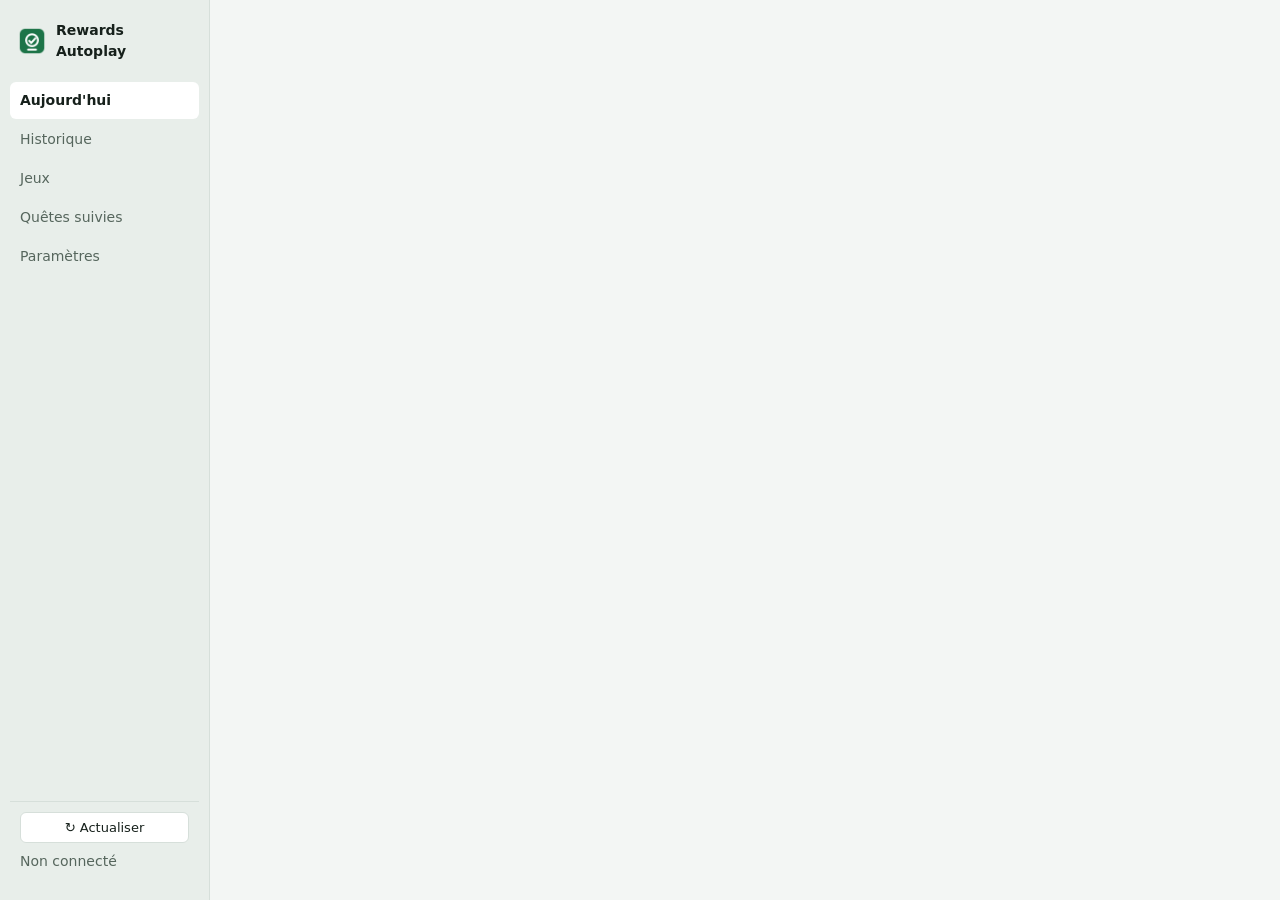
==== ui/index.html @ efcca686 "Notification de chaque nouvelle recherche Bing : un clic lance la tâche puis referme les fenêtres ; " ====
<!doctype html>
<html lang="fr">
<head>
  <meta charset="utf-8">
  <meta name="viewport" content="width=device-width, initial-scale=1">
  <title>Rewards Autoplay</title>
  <link rel="stylesheet" href="styles.css">
</head>
<body>
  <div class="app">
    <nav class="side" aria-label="Navigation">
      <div class="brand"><img src="icon.png" alt="" width="28" height="28"><span>Rewards Autoplay</span></div>
      <button class="nav-item" data-view="today" aria-current="page">Aujourd'hui</button>
      <button class="nav-item" data-view="history">Historique</button>
      <button class="nav-item" data-view="games">Jeux</button>
      <button class="nav-item" data-view="followed">Quêtes suivies <span class="count" id="followed-count" hidden></span></button>
      <button class="nav-item" data-view="settings">Paramètres</button>
      <div class="side-foot">
        <button class="btn side-refresh" id="side-refresh" type="button">↻ Actualiser</button>
        <div id="account-line" class="muted">Non connecté</div>
        <div id="version-line" class="muted small"></div>
      </div>
    </nav>

    <main>
      <div id="update-banner" class="banner info" hidden>
        <span id="update-banner-text"></span>
        <button class="btn primary" id="update-banner-install">Installer et redémarrer</button>
      </div>

      <!-- Non connecté -->
      <section id="view-login" class="view" hidden>
        <div class="login-card">
          <h1>Connectez votre compte Microsoft</h1>
          <p>La connexion se fait sur la page officielle de Microsoft Rewards, dans une fenêtre séparée. L'application ne voit jamais votre mot de passe : elle garde seulement la session ouverte pour lire vos points et vos activités.</p>
          <p class="muted">Utilisez le même compte que celui de l'app Xbox sur ce PC.</p>
          <button class="btn primary big" id="login-btn">Se connecter à Microsoft</button>
          <p id="login-hint" class="muted small" hidden>Terminez la connexion dans la fenêtre Microsoft. Elle se fermera toute seule une fois connecté.</p>
        </div>
      </section>

      <!-- Aujourd'hui -->
      <section id="view-today" class="view" hidden>
        <header class="head">
          <div>
            <p class="eyebrow" id="today-date"></p>
            <div class="points"><span id="points">—</span><span class="unit">points</span></div>
            <div class="level" id="level"></div>
            <button class="claim" id="claim" type="button" hidden></button>
          </div>
          <div class="head-actions">
            <span class="muted small" id="fetched-at"></span>
            <button class="btn" id="refresh-btn">Actualiser</button>
            <button class="btn primary" id="guided-btn" type="button" title="Ouvre vos tâches une par une dans la fenêtre Microsoft Rewards">Faire mes tâches ▸</button>
          </div>
        </header>
        <div id="guided-banner" class="banner info" hidden>
          <span id="guided-text"></span>
          <button class="btn" id="guided-stop" type="button">Arrêter</button>
        </div>
        <div id="fetch-error" class="banner danger" hidden></div>

        <div class="grid">
          <article class="panel wide goal-panel" id="goal-panel" hidden>
            <div id="goal"></div>
          </article>

          <article class="panel">
            <h2>Recherches Bing</h2>
            <div id="searches" class="stack"></div>
          </article>

          <article class="panel">
            <h2>Activités du jour</h2>
            <ul id="daily-set" class="list"></ul>
          </article>

          <article class="panel wide" id="bing-todo-panel">
            <div class="panel-head">
              <h2>Recherches à faire aujourd'hui</h2>
              <span class="muted small" id="bing-todo-info"></span>
            </div>
            <ul id="bing-todo" class="list"></ul>
          </article>

          <article class="panel wide" id="streaks-panel" hidden>
            <div class="panel-head">
              <h2>Séries</h2>
              <span class="muted small" id="streaks-info"></span>
            </div>
            <div class="streaks" id="streaks"></div>
          </article>

          <article class="panel wide" id="xbox-panel">
            <div class="panel-head">
              <h2>Quêtes Xbox</h2>
              <button class="btn" id="open-xbox">Ouvrir l'app Xbox</button>
            </div>
            <div id="xbox-live" class="xbox-live"></div>
            <div id="xbox-manual">
            <div class="xbox">
              <div class="xbox-today">
                <div id="xbox-today-state"></div>
                <form id="xbox-form" class="inline">
                  <label for="xbox-game" class="sr-only">Jeu joué</label>
                  <input id="xbox-game" list="known-games" placeholder="Jeu joué (facultatif)" autocomplete="off">
                  <datalist id="known-games"></datalist>
                  <button class="btn primary" type="submit">J'ai joué 15 min aujourd'hui</button>
                </form>
                <button class="btn ghost" id="xbox-undo" hidden>Annuler pour aujourd'hui</button>
              </div>
              <div class="xbox-goals">
                <div class="goal">
                  <span class="label">Bonus hebdo PC</span>
                  <b id="week-count">0 / 5 jours</b>
                  <div class="dots" id="week-dots"></div>
                </div>
                <div class="goal" id="month-goal">
                  <span class="label">Packs mensuels</span>
                  <b id="month-count">0 jeu différent</b>
                  <div class="dots" id="month-dots"></div>
                  <span class="muted small" id="month-games"></span>
                </div>
              </div>
            </div>
            <p class="muted small">Suivi manuel : sans connexion Xbox Live, l'avancement repose sur ce que vous cochez ici. Les points se réclament dans le Rewards Hub de l'app Xbox.</p>
            </div>
          </article>

          <article class="panel wide" id="punch-panel" hidden>
            <h2>Cartes à poinçonner</h2>
            <ul id="punch-cards" class="list"></ul>
          </article>

          <article class="panel wide" id="explore-panel" hidden>
            <div class="panel-head">
              <h2>Explorer sur Bing</h2>
              <span class="muted small" id="explore-count"></span>
            </div>
            <ul id="explore" class="list"></ul>
          </article>

          <article class="panel wide">
            <h2>Continuer à gagner</h2>
            <ul id="more" class="list"></ul>
            <p class="muted small" id="more-done"></p>
          </article>
        </div>
      </section>

      <!-- Historique -->
      <section id="view-history" class="view" hidden>
        <header class="head">
          <div>
            <p class="eyebrow">Historique</p>
            <h1 class="view-title">Vos points, jour après jour</h1>
          </div>
        </header>
        <div class="tiles" id="history-tiles"></div>
        <article class="panel">
          <div class="panel-head">
            <h2>Points gagnés par jour</h2>
            <span class="muted small" id="history-range"></span>
          </div>
          <div id="history-chart" class="chart"></div>
          <p class="muted small" id="history-note"></p>
        </article>
      </section>

      <!-- Jeux -->
      <section id="view-games" class="view" hidden>
        <h1>Récompenses par jeu</h1>
        <form id="game-search-form" class="search" role="search">
          <label for="game-search" class="sr-only">Rechercher un jeu</label>
          <input id="game-search" type="search" placeholder="Rechercher un jeu : Sea of Thieves, Minecraft, Forza…" autocomplete="off">
        </form>
        <div id="game-chips" class="chips"></div>

        <div class="grid">
          <article class="panel">
            <h2>Gagner des points en jouant</h2>
            <ul id="game-quests" class="list quests"></ul>
          </article>
          <article class="panel">
            <div class="panel-head">
              <h2 id="catalog-title">Échanger vos points</h2>
              <button class="btn ghost" id="catalog-refresh">Actualiser</button>
            </div>
            <div id="catalog-status" class="muted small"></div>
            <ul id="game-catalog" class="catalog"></ul>
          </article>
        </div>
      </section>

      <!-- Quêtes suivies -->
      <section id="view-followed" class="view" hidden>
        <h1>Quêtes suivies</h1>
        <p class="muted">Cliquez sur l'étoile d'une quête, dans « Aujourd'hui » ou « Jeux », pour la retrouver ici avec toutes ses étapes.</p>
        <article class="panel">
          <ul id="followed-list" class="list"></ul>
        </article>
      </section>

      <!-- Paramètres -->
      <section id="view-settings" class="view" hidden>
        <h1>Paramètres</h1>

        <article class="panel">
          <h2>Mode de fonctionnement</h2>
          <div class="choices">
            <label class="choice">
              <input type="radio" name="mode" value="reminders" id="mode-reminders">
              <span><b>Rappels</b><br><span class="muted">L'application ne lance rien. Elle vous envoie chaque jour une notification avec ce qu'il reste à faire.</span></span>
            </label>
            <label class="choice disabled">
              <input type="radio" name="mode" value="automatic" id="mode-automatic" disabled>
              <span><b>Automatique</b> <span class="tag">Bientôt</span><br><span class="muted">Lancement des jeux Game Pass installés à tour de rôle. Le règlement Microsoft Rewards interdit les outils automatisés : votre compte pourrait être suspendu.</span></span>
            </label>
          </div>
        </article>

        <article class="panel">
          <h2>Rappel quotidien</h2>
          <div class="form">
            <label for="reminder-time">Heure du rappel</label>
            <input type="time" id="reminder-time">
            <span></span>
            <label class="check"><input type="checkbox" id="remind-bing"> Points Bing restants (recherches, activités du jour)</label>
            <span></span>
            <label class="check"><input type="checkbox" id="remind-xbox"> Jeu Xbox du jour pas encore fait</label>
            <span></span>
            <label class="check"><input type="checkbox" id="remind-streaks"> Séries dont l'étape du jour n'est pas faite (un jour manqué remet la série à zéro)</label>
            <span></span>
            <label class="check"><input type="checkbox" id="notify-unlocks"> Prévenir dès qu'une tâche verrouillée se déverrouille (étape de quête, activité)</label>
            <label class="check"><input type="checkbox" id="notify-expiring"> Prévenir quand une quête pas terminée expire dans moins de 48 heures</label>
            <label class="check"><input type="checkbox" id="notify-new-searches"> Prévenir de chaque nouvelle recherche Bing : un clic sur la notification la lance, puis referme les fenêtres une fois la recherche faite</label>
            <span></span>
            <div><button class="btn" id="test-reminder">Envoyer le rappel maintenant</button> <span class="muted small" id="test-reminder-result"></span></div>
          </div>
        </article>

        <article class="panel">
          <h2>Actualisation automatique</h2>
          <div class="form">
            <label for="refresh-interval">Actualiser toutes les</label>
            <div class="inline-field"><input type="number" id="refresh-interval" min="0" max="1440" step="1"> minutes</div>
          </div>
          <p class="muted small">Points, activités, séries et quêtes sont relus automatiquement, même quand la fenêtre est fermée. 0 désactive l'actualisation automatique ; le minimum est de 5 minutes pour ne pas solliciter le site Rewards à l'excès.</p>
        </article>

        <article class="panel">
          <h2>Abonnement Game Pass</h2>
          <div class="form">
            <label for="subscription">Votre formule</label>
            <select id="subscription">
              <option value="none">Aucune</option>
              <option value="essential">Essential (×1)</option>
              <option value="premium">Premium (×2, packs mensuels)</option>
              <option value="ultimate">Ultimate (×4, packs mensuels)</option>
              <option value="pcGamePass">PC Game Pass</option>
            </select>
          </div>
          <p class="muted small">Sert à afficher les quêtes auxquelles votre formule donne accès.</p>
        </article>

        <article class="panel">
          <h2>Démarrage</h2>
          <label class="check"><input type="checkbox" id="autostart"> Lancer avec Windows, directement dans la zone de notification</label>
          <p class="muted small">Fermer la fenêtre ne quitte pas l'application : elle reste dans la zone de notification. Pour la quitter, faites un clic droit sur son icône puis « Quitter ».</p>
        </article>

        <article class="panel">
          <h2>Mises à jour</h2>
          <div class="form">
            <label>Version installée</label>
            <b id="current-version">—</b>
            <span></span>
            <div><button class="btn" id="check-update">Rechercher une mise à jour</button> <span class="muted small" id="update-status"></span></div>
            <span></span>
            <label class="check"><input type="checkbox" id="auto-update"> Rechercher automatiquement, au démarrage puis à intervalle régulier</label>
            <label for="update-interval">Rechercher toutes les</label>
            <div class="inline-field"><input type="number" id="update-interval" min="1" max="10080" step="1"> minutes</div>
            <span></span>
            <label class="check"><input type="checkbox" id="auto-install"> Installer automatiquement les mises à jour, puis redémarrer</label>
          </div>
          <p class="muted small">Une mise à jour trouvée lors de la recherche automatique est installée aussitôt, puis l'application redémarre, même si la fenêtre est ouverte. Si la fenêtre était fermée, l'application redémarre dans la zone de notification.</p>
          <div id="update-box" class="update-box" hidden>
            <b id="update-title"></b>
            <p id="update-notes" class="muted small"></p>
            <div class="bar" id="update-bar" hidden><i></i></div>
            <button class="btn primary" id="install-update">Installer et redémarrer</button>
          </div>
        </article>

        <article class="panel">
          <h2>Compte et diagnostic</h2>
          <div class="btnrow">
            <button class="btn" id="logout-btn">Se déconnecter</button>
            <button class="btn" id="open-logs">Ouvrir le dossier des journaux</button>
          </div>
          <p class="muted small">Le dossier des journaux contient aussi la dernière réponse brute de Microsoft Rewards, utile si l'affichage des points ne fonctionne plus.</p>
        </article>
      </section>
    </main>
  </div>
  <div id="toast" class="toast" role="status" hidden></div>
  <script src="app.js"></script>
</body>
</html>
---- ui/styles.css ----
:root {
  --bg: #f3f6f4;
  --surface: #ffffff;
  --side: #e8eeea;
  --fg: #16201b;
  --muted: #56665d;
  --line: #d6dfda;
  --accent: #1d7448;
  --accent-fg: #ffffff;
  --accent-soft: #dbeee2;
  --info: #1f5f8b;
  --info-soft: #dfeef8;
  --danger: #b42318;
  --warn: #a24c12;
  --warn-line: #e9b48a;
  --danger-soft: #fde4e1;
  --font: "Segoe UI Variable Text", "Segoe UI", system-ui, sans-serif;
  --font-display: "Segoe UI Variable Display", "Segoe UI", system-ui, sans-serif;
  color-scheme: light;
}
@media (prefers-color-scheme: dark) {
  :root {
    --bg: #0e1411;
    --surface: #151d19;
    --side: #0b100d;
    --fg: #e4ece7;
    --muted: #97a89e;
    --line: #28342e;
    --accent: #4cc28a;
    --accent-fg: #0b130f;
    --accent-soft: #183324;
    --info: #7cbfe8;
    --info-soft: #13293a;
    --danger: #f8776b;
    --warn: #f0a565;
    --warn-line: #6b4320;
    --danger-soft: #3d1916;
    color-scheme: dark;
  }
}
@media (prefers-color-scheme: dark) {
  .tag.kind-search, .tag.kind-searchManual { background: #14304d; color: #9cc9ff; }
  .tag.kind-quiz { background: #2f1d47; color: #d3b4ff; }
  .tag.kind-puzzle { background: #3b2a0c; color: #ffcf7a; }
}

* { box-sizing: border-box; }
[hidden] { display: none !important; }
html, body { height: 100%; margin: 0; }
body { background: var(--bg); color: var(--fg); font: 14px/1.5 var(--font); }
h1 { font: 600 24px/1.2 var(--font-display); margin: 0 0 16px; }
h2 { font: 600 15px/1.3 var(--font); margin: 0 0 12px; }
p { margin: 0 0 8px; }
.muted { color: var(--muted); }
.small { font-size: 12.5px; }
.sr-only { position: absolute; width: 1px; height: 1px; overflow: hidden; clip: rect(0 0 0 0); }

.app { display: grid; grid-template-columns: 210px 1fr; height: 100%; }
.side { background: var(--side); border-right: 1px solid var(--line); padding: 16px 10px; display: flex; flex-direction: column; gap: 2px; }
.brand { display: flex; align-items: center; gap: 10px; font-weight: 600; padding: 4px 8px 18px; }
.nav-item { text-align: left; background: none; border: 0; color: var(--muted); font: inherit; padding: 8px 10px; border-radius: 6px; cursor: pointer; }
.nav-item:hover { color: var(--fg); }
.nav-item[aria-current="page"] { background: var(--surface); color: var(--fg); font-weight: 600; }
.side-foot { margin-top: auto; padding: 10px; border-top: 1px solid var(--line); display: grid; gap: 2px; overflow-wrap: anywhere; }

main { overflow-y: auto; padding: 24px 28px 40px; display: flex; flex-direction: column; gap: 16px; }
.view { display: flex; flex-direction: column; gap: 16px; }

.btn { font: 500 13px var(--font); padding: 7px 14px; border-radius: 6px; border: 1px solid var(--line); background: var(--surface); color: var(--fg); cursor: pointer; white-space: nowrap; }
.btn:hover { border-color: var(--muted); }
.btn:disabled { opacity: .55; cursor: default; }
.btn.primary { background: var(--accent); border-color: var(--accent); color: var(--accent-fg); }
.btn.ghost { border-color: transparent; background: none; color: var(--muted); }
.btn.big { padding: 10px 20px; font-size: 14px; }
button:focus-visible, input:focus-visible, select:focus-visible, a:focus-visible { outline: 2px solid var(--accent); outline-offset: 2px; }
.btnrow { display: flex; gap: 8px; flex-wrap: wrap; }

input, select { font: inherit; color: var(--fg); background: var(--surface); border: 1px solid var(--line); border-radius: 6px; padding: 6px 10px; }
input[type="checkbox"], input[type="radio"] { accent-color: var(--accent); }

.banner { display: flex; align-items: center; justify-content: space-between; gap: 12px; padding: 10px 14px; border-radius: 8px; }
.banner.info { background: var(--info-soft); color: var(--info); }
.banner.danger { background: var(--danger-soft); color: var(--danger); }

.login-card { max-width: 520px; margin: 60px auto; background: var(--surface); border: 1px solid var(--line); border-radius: 12px; padding: 32px; display: grid; gap: 8px; justify-items: start; }

.head { display: flex; justify-content: space-between; align-items: flex-end; gap: 16px; flex-wrap: wrap; }
.eyebrow { font-size: 12px; text-transform: uppercase; letter-spacing: .08em; color: var(--muted); margin: 0 0 4px; }
.points { display: flex; align-items: baseline; gap: 8px; }
.points span:first-child { font: 600 40px/1 var(--font-display); font-variant-numeric: tabular-nums; }
.points .unit { color: var(--muted); }
.level { color: var(--muted); margin-top: 6px; }
.head-actions { display: flex; align-items: center; gap: 12px; }

.grid { display: grid; grid-template-columns: repeat(2, minmax(0, 1fr)); gap: 16px; }
.panel { background: var(--surface); border: 1px solid var(--line); border-radius: 10px; padding: 16px 18px; min-width: 0; }
.panel.wide { grid-column: 1 / -1; }
.panel-head { display: flex; justify-content: space-between; align-items: center; gap: 12px; margin-bottom: 12px; }
.panel-head h2 { margin: 0; }
@media (max-width: 860px) { .grid { grid-template-columns: 1fr; } }

.stack { display: grid; gap: 14px; }
.counter-top { display: flex; justify-content: space-between; gap: 8px; }
.counter-top b { font-variant-numeric: tabular-nums; }
.bar { height: 8px; border-radius: 99px; background: var(--line); overflow: hidden; margin-top: 6px; }
.bar i { display: block; height: 100%; width: 0; background: var(--accent); border-radius: 99px; transition: width .4s ease; }

.list { list-style: none; margin: 0; padding: 0; }
.list li { display: grid; grid-template-columns: 22px 1fr auto; gap: 10px; align-items: start; padding: 9px 0; border-bottom: 1px solid var(--line); }
.list li:last-child { border-bottom: 0; }
.list .title { font-weight: 500; }
.list .title a { color: inherit; text-decoration: none; }
.list .title a:hover { text-decoration: underline; }
.list .desc { color: var(--muted); font-size: 12.5px; }
.list .pts { font-variant-numeric: tabular-nums; color: var(--muted); white-space: nowrap; }
.list li.done .title { color: var(--muted); }
.list .empty { display: block; color: var(--muted); border: 0; }
.state { width: 18px; height: 18px; border-radius: 50%; border: 2px solid var(--line); margin-top: 2px; display: grid; place-items: center; }
.state.done { background: var(--accent); border-color: var(--accent); }
.state.done::after { content: ""; width: 8px; height: 4px; border: 2px solid var(--accent-fg); border-top: 0; border-right: 0; transform: rotate(-45deg) translate(1px, -1px); }
.tag { display: inline-block; font-size: 11px; font-weight: 600; padding: 1px 7px; border-radius: 99px; background: var(--accent-soft); color: var(--accent); vertical-align: 1px; }
.tag.lock { background: var(--line); color: var(--muted); }
.tag.kind-search, .tag.kind-searchManual { background: #e3f0ff; color: #0b5cad; }
.tag.kind-quiz { background: #f3e8ff; color: #6b2fb3; }
.tag.kind-puzzle { background: #fff1d6; color: #8a5300; }
.tag.kind-partner { background: var(--line); color: var(--muted); }
.tag[title] { cursor: help; }

.xbox { display: grid; grid-template-columns: minmax(0, 1.2fr) minmax(0, 1fr); gap: 20px; margin-bottom: 10px; }
@media (max-width: 860px) { .xbox { grid-template-columns: 1fr; } }
.xbox-today { display: grid; gap: 10px; align-content: start; justify-items: start; }
.xbox-today .ok { color: var(--accent); font-weight: 600; }
.inline { display: flex; gap: 8px; flex-wrap: wrap; width: 100%; }
.inline input { flex: 1; min-width: 160px; }
.xbox-goals { display: grid; gap: 14px; }
.goal { display: grid; gap: 2px; }
.goal .label { font-size: 12px; text-transform: uppercase; letter-spacing: .06em; color: var(--muted); }
.goal b { font-variant-numeric: tabular-nums; }
.dots { display: flex; gap: 4px; margin-top: 4px; }
.dots i { width: 18px; height: 6px; border-radius: 2px; background: var(--line); }
.dots i.f { background: var(--accent); }

.search input { width: 100%; max-width: 560px; padding: 9px 12px; font-size: 15px; }
.chips { display: flex; flex-wrap: wrap; gap: 6px; }
.chip { font: 500 12.5px var(--font); padding: 5px 11px; border-radius: 99px; border: 1px solid var(--line); background: var(--surface); color: var(--fg); cursor: pointer; }
.chip[aria-pressed="true"] { background: var(--accent); border-color: var(--accent); color: var(--accent-fg); }
.btn.small { padding: 4px 10px; font-size: 12.5px; }
.quest-side { display: flex; flex-direction: column; align-items: flex-end; gap: 4px; }
.star { background: none; border: 0; padding: 0 2px; font-size: 18px; line-height: 1; color: var(--muted); cursor: pointer; }
.star:hover, .star.on { color: var(--accent); }
.nav-item .count { display: inline-block; min-width: 20px; padding: 0 6px; margin-left: 4px; border-radius: 99px; background: var(--accent-soft); color: var(--accent); font-size: 11.5px; font-weight: 600; text-align: center; }
.quest-details { margin-top: 6px; }
.quest-details summary { cursor: pointer; color: var(--accent); font-size: 12.5px; width: fit-content; }
.quest-body { display: grid; grid-template-columns: minmax(0, 220px) minmax(0, 1fr); gap: 14px; margin-top: 10px; align-items: start; }
.quest-body.no-image { grid-template-columns: 1fr; }
.quest-body img { width: 100%; aspect-ratio: 16 / 9; object-fit: cover; border-radius: 8px; background: var(--line); }
.quest-text { display: grid; gap: 10px; justify-items: start; }
@media (max-width: 1000px) { .quest-body { grid-template-columns: 1fr; } .quest-body img { max-width: 320px; } }
.quest-steps { list-style: none; margin: 0; padding: 0; display: grid; gap: 10px; width: 100%; }
.list .quest-steps li { display: grid; grid-template-columns: 18px 1fr; gap: 10px; padding: 0 0 10px; border-bottom: 1px solid var(--line); }
.list .quest-steps li:last-child { border-bottom: 0; padding-bottom: 0; }
.quest-steps .step-title { font-weight: 600; }
.quest-steps li > div { display: grid; gap: 4px; justify-items: start; }
.quest-steps .lock { width: 16px; height: 16px; margin-top: 2px; color: var(--muted); }
.quest-steps li.locked .step-title { color: var(--muted); }
.catalog { list-style: none; margin: 8px 0 0; padding: 0; display: grid; gap: 10px; }
.catalog li { display: grid; grid-template-columns: 96px 1fr; gap: 12px; align-items: center; }
.catalog img, .catalog .img { display: block; width: 96px; aspect-ratio: 16 / 9; object-fit: cover; border-radius: 6px; background: var(--line); }
.catalog .title { font-weight: 500; }
.catalog .title a { color: inherit; text-decoration: none; }
.catalog .title a:hover { text-decoration: underline; }
.catalog .price { font-variant-numeric: tabular-nums; font-weight: 600; }
.catalog .old { text-decoration: line-through; color: var(--muted); font-weight: 400; margin-left: 6px; }
.catalog .afford { color: var(--accent); font-size: 12.5px; }
.catalog .missing { color: var(--muted); font-size: 12.5px; }

.streaks { display: grid; grid-template-columns: repeat(auto-fill, minmax(190px, 1fr)); gap: 12px; }
.streak { border: 1px solid var(--line); border-radius: 10px; padding: 12px; display: grid; gap: 8px; align-content: start; }
.streak.todo { border-color: var(--warn-line); }
.streak img { width: 100%; aspect-ratio: 16 / 7; object-fit: cover; border-radius: 6px; background: var(--line); }
.days { display: flex; gap: 3px; align-items: center; flex-wrap: wrap; }
.day { min-width: 22px; height: 22px; padding: 0 5px; border-radius: 99px; border: 1px solid var(--line); display: inline-grid; place-items: center; font-size: 11px; font-variant-numeric: tabular-nums; color: var(--muted); }
.day.done { background: var(--accent-soft); border-color: var(--accent); color: var(--accent); font-weight: 600; }
.day.today { outline: 2px solid var(--accent); outline-offset: 1px; }
.day.bonus:not(.done) { color: var(--fg); }
.streak-foot { display: flex; justify-content: space-between; align-items: center; gap: 8px; flex-wrap: wrap; font-size: 12.5px; }
.streak-foot .ok { color: var(--accent); }
.streak-foot .warn { color: var(--warn); font-weight: 600; }
.stamps .bonus-title { font-size: 18px; color: var(--accent); }
.stamp-grid { display: grid; grid-template-columns: repeat(6, 22px); gap: 6px; }
.stamp { width: 22px; height: 22px; border-radius: 50%; border: 1px dashed var(--muted); }
.stamp.on { background: var(--accent); border: 1px solid var(--accent); }
.inline-field { display: flex; align-items: center; gap: 8px; }
.inline-field input { width: 90px; }

.claim { margin-top: 8px; font: 500 13px var(--font); padding: 5px 12px; border-radius: 99px; border: 1px solid var(--line); background: var(--surface); color: var(--muted); cursor: pointer; }
.claim.ready { background: var(--accent); border-color: var(--accent); color: var(--accent-fg); font-weight: 600; }
.claim:disabled { cursor: default; opacity: .8; }
.side-refresh { width: 100%; margin-bottom: 6px; }
.item-head { display: grid; grid-template-columns: 88px minmax(0, 1fr); gap: 12px; align-items: start; }
.thumb { width: 88px; aspect-ratio: 16 / 9; object-fit: cover; border-radius: 6px; background: var(--line); }
.list li.done .thumb { opacity: .6; }
.xbox-live { display: grid; gap: 10px; margin-bottom: 14px; }
.xbox-live:empty { display: none; }
.xbox-connect { display: flex; justify-content: space-between; align-items: center; gap: 16px; flex-wrap: wrap; padding: 12px 14px; border: 1px dashed var(--line); border-radius: 8px; }
.xbox-connect > div { display: grid; gap: 4px; max-width: 60ch; }
.xbox-live-head { display: flex; justify-content: space-between; align-items: center; gap: 12px; flex-wrap: wrap; }
.xbox-group { font-size: 13px; text-transform: uppercase; letter-spacing: .06em; color: var(--muted); margin: 6px 0 0; }
.error-text { color: var(--danger); }
.state.failed { border-color: var(--danger); }
.list li.locked .title { color: var(--muted); }
.list li.locked > .lock { width: 16px; height: 16px; margin-top: 2px; color: var(--muted); }

.choices { display: grid; gap: 10px; }
.choice { display: grid; grid-template-columns: 20px 1fr; gap: 8px; align-items: start; padding: 10px 12px; border: 1px solid var(--line); border-radius: 8px; cursor: pointer; }
.choice input { margin-top: 3px; }
.form > input, .form > select { justify-self: start; min-width: 140px; }
.choice.disabled { cursor: default; opacity: .75; }
.form { display: grid; grid-template-columns: 170px 1fr; gap: 10px 16px; align-items: center; }
.form > label:not(.check) { color: var(--muted); }
.check { display: flex; gap: 8px; align-items: center; }
.update-box { margin-top: 14px; padding: 12px 14px; border-radius: 8px; background: var(--info-soft); display: grid; gap: 8px; justify-items: start; }
.update-box .bar { width: 100%; }

.toast { position: fixed; right: 20px; bottom: 20px; max-width: 380px; background: var(--fg); color: var(--bg); padding: 10px 14px; border-radius: 8px; box-shadow: 0 10px 30px rgba(0,0,0,.25); }

@media (prefers-reduced-motion: reduce) { .bar i { transition: none; } }

/* Historique (N1) */
.view-title { margin: 0; }
.tiles { display: grid; grid-template-columns: repeat(4, minmax(0, 1fr)); gap: 12px; margin-bottom: 16px; }
@media (max-width: 900px) { .tiles { grid-template-columns: repeat(2, minmax(0, 1fr)); } }
.tile { background: var(--surface); border: 1px solid var(--line); border-radius: 12px; padding: 14px 16px; display: flex; flex-direction: column; gap: 2px; }
.tile b { font: 600 26px/1.15 var(--font-display); font-variant-numeric: tabular-nums; }
.tile span { color: var(--muted); font-size: 13px; }
.chart svg { display: block; width: 100%; height: auto; }
.chart .grid-line { stroke: var(--line); stroke-width: 1; }
.chart .axis { fill: var(--muted); font: 11px var(--font); }
.chart .gain { fill: var(--accent); }
.chart .spent { fill: var(--warn); }
.chart .today { fill: var(--accent); opacity: .55; }
.chart .value { fill: var(--fg); font: 600 11px var(--font); }
.legend { display: flex; gap: 16px; font-size: 12px; color: var(--muted); margin-top: 8px; }
.legend i { display: inline-block; width: 10px; height: 10px; border-radius: 2px; margin-right: 6px; vertical-align: -1px; }

/* Objectif d'échange (N2) */
.goal-card { display: grid; grid-template-columns: 72px minmax(0, 1fr) auto; gap: 14px; align-items: center; }
.goal-card img, .goal-card .img { width: 72px; height: 72px; object-fit: cover; border-radius: 10px; background: var(--line); }
.goal-card .goal-title { font-weight: 600; }
.goal-card .goal-actions { display: flex; flex-direction: column; gap: 6px; align-items: flex-end; }
.goal-btn { font-size: 12px; }
.goal-btn[aria-pressed="true"] { background: var(--accent-soft); color: var(--accent); border-color: var(--accent); }

/* Quête qui expire bientôt (N3) */
.tag.expiring { background: var(--danger-soft); color: var(--danger); }
.tag.kind-edgeSetting { background: var(--info-soft); color: var(--info); }
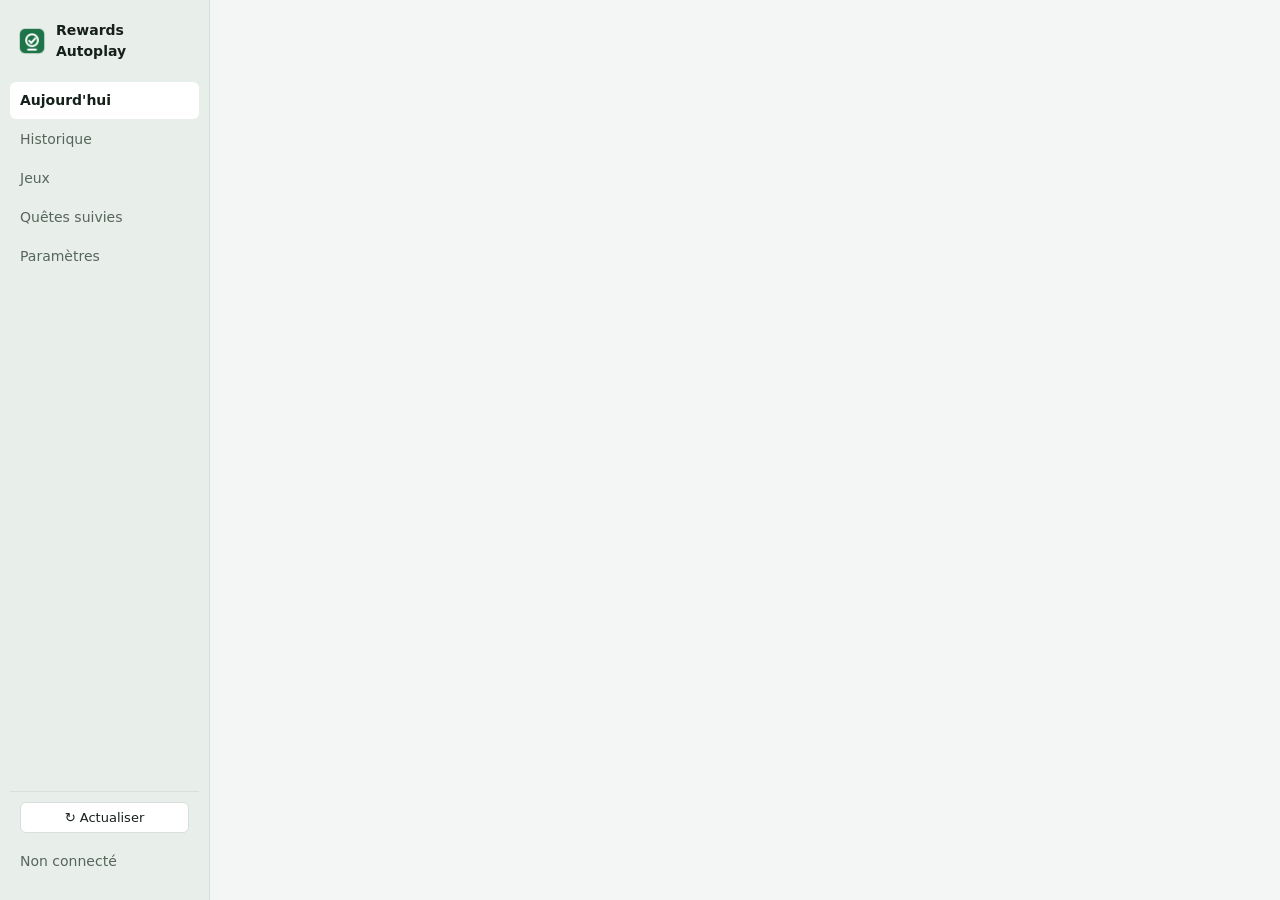
==== commit 46fb03f6: "Aujourd'hui : « Faire mes tâches » affiché seulement s'il reste des tâches, bouton Actualiser en dou" ====
--- a/ui/index.html
+++ b/ui/index.html
@@ -17,6 +17,7 @@
       <button class="nav-item" data-view="settings">Paramètres</button>
       <div class="side-foot">
         <button class="btn side-refresh" id="side-refresh" type="button">↻ Actualiser</button>
+        <div class="muted small side-fetched" id="fetched-at"></div>
         <div id="account-line" class="muted">Non connecté</div>
         <div id="version-line" class="muted small"></div>
       </div>
@@ -49,9 +50,7 @@
             <button class="claim" id="claim" type="button" hidden></button>
           </div>
           <div class="head-actions">
-            <span class="muted small" id="fetched-at"></span>
-            <button class="btn" id="refresh-btn">Actualiser</button>
-            <button class="btn primary" id="guided-btn" type="button" title="Ouvre vos tâches une par une dans la fenêtre Microsoft Rewards">Faire mes tâches ▸</button>
+            <button class="btn primary" id="guided-btn" hidden type="button" title="Ouvre vos tâches une par une dans la fenêtre Microsoft Rewards">Faire mes tâches ▸</button>
           </div>
         </header>
         <div id="guided-banner" class="banner info" hidden>
@@ -59,6 +58,10 @@
           <button class="btn" id="guided-stop" type="button">Arrêter</button>
         </div>
         <div id="fetch-error" class="banner danger" hidden></div>
+        <div id="site-warning" class="banner warn" hidden>
+          <span id="site-warning-text"></span>
+          <button class="btn" id="site-warning-report" type="button">Signaler le problème ↗</button>
+        </div>
 
         <div class="grid">
           <article class="panel wide goal-panel" id="goal-panel" hidden>
@@ -94,36 +97,25 @@
           <article class="panel wide" id="xbox-panel">
             <div class="panel-head">
               <h2>Quêtes Xbox</h2>
-              <button class="btn" id="open-xbox">Ouvrir l'app Xbox</button>
+              <span class="btnrow">
+                <button class="btn" id="free-games-btn" type="button">Jeux Game Pass gratuits</button>
+                <button class="btn" id="open-xbox">Ouvrir l'app Xbox</button>
+              </span>
             </div>
             <div id="xbox-live" class="xbox-live"></div>
             <div id="xbox-manual">
-            <div class="xbox">
-              <div class="xbox-today">
-                <div id="xbox-today-state"></div>
-                <form id="xbox-form" class="inline">
-                  <label for="xbox-game" class="sr-only">Jeu joué</label>
-                  <input id="xbox-game" list="known-games" placeholder="Jeu joué (facultatif)" autocomplete="off">
-                  <datalist id="known-games"></datalist>
-                  <button class="btn primary" type="submit">J'ai joué 15 min aujourd'hui</button>
-                </form>
-                <button class="btn ghost" id="xbox-undo" hidden>Annuler pour aujourd'hui</button>
-              </div>
-              <div class="xbox-goals">
-                <div class="goal">
-                  <span class="label">Bonus hebdo PC</span>
-                  <b id="week-count">0 / 5 jours</b>
-                  <div class="dots" id="week-dots"></div>
-                </div>
-                <div class="goal" id="month-goal">
-                  <span class="label">Packs mensuels</span>
-                  <b id="month-count">0 jeu différent</b>
-                  <div class="dots" id="month-dots"></div>
-                  <span class="muted small" id="month-games"></span>
-                </div>
-              </div>
-            </div>
-            <p class="muted small">Suivi manuel : sans connexion Xbox Live, l'avancement repose sur ce que vous cochez ici. Les points se réclament dans le Rewards Hub de l'app Xbox.</p>
+            <h3 class="xbox-group">Quêtes du jour</h3>
+            <div class="xq-daily" id="xq-daily"></div>
+            <h3 class="xbox-group">Séries de la semaine <span class="muted small">· remise à zéro le lundi</span></h3>
+            <div class="xq-series" id="xq-weekly"></div>
+            <div id="xq-monthly-wrap">
+              <h3 class="xbox-group">Packs du mois <span class="muted small">· remise à zéro le 1er</span></h3>
+              <div id="xq-monthly"></div>
+            </div>
+            <datalist id="known-games"></datalist>
+            <p class="muted small" id="xbox-sync-note"></p>
+            <label class="check small"><input type="checkbox" id="auto-xbox-days"> Cocher les jours joués d'après l'historique des jeux Xbox Live (compte Xbox Live connecté)</label>
+            <p class="muted small">Cliquez sur une quête ou un jour pour le cocher ou le décocher, et recaler le suivi sur le Rewards Hub de l'app Xbox. Les points se réclament dans l'app Xbox. Appareils et formule se règlent dans les Paramètres.</p>
             </div>
           </article>
 
@@ -206,20 +198,6 @@
         <h1>Paramètres</h1>
 
         <article class="panel">
-          <h2>Mode de fonctionnement</h2>
-          <div class="choices">
-            <label class="choice">
-              <input type="radio" name="mode" value="reminders" id="mode-reminders">
-              <span><b>Rappels</b><br><span class="muted">L'application ne lance rien. Elle vous envoie chaque jour une notification avec ce qu'il reste à faire.</span></span>
-            </label>
-            <label class="choice disabled">
-              <input type="radio" name="mode" value="automatic" id="mode-automatic" disabled>
-              <span><b>Automatique</b> <span class="tag">Bientôt</span><br><span class="muted">Lancement des jeux Game Pass installés à tour de rôle. Le règlement Microsoft Rewards interdit les outils automatisés : votre compte pourrait être suspendu.</span></span>
-            </label>
-          </div>
-        </article>
-
-        <article class="panel">
           <h2>Rappel quotidien</h2>
           <div class="form">
             <label for="reminder-time">Heure du rappel</label>
@@ -231,11 +209,30 @@
             <span></span>
             <label class="check"><input type="checkbox" id="remind-streaks"> Séries dont l'étape du jour n'est pas faite (un jour manqué remet la série à zéro)</label>
             <span></span>
+            <label class="check"><input type="checkbox" id="notify-level"> Prévenir dans les trois derniers jours du mois si les points du mois ne suffisent pas à garder le niveau</label>
+            <span></span>
+            <label class="check"><input type="checkbox" id="weekly-summary"> Bilan de la semaine le dimanche soir (points gagnés, comparaison avec la semaine précédente)</label>
+            <span></span>
+            <label class="check"><input type="checkbox" id="remind-streaks-evening"> Second rappel le soir pour les séries pas encore faites, à <input type="time" id="streak-reminder-time" class="inline-time"></label>
+            <span></span>
             <label class="check"><input type="checkbox" id="notify-unlocks"> Prévenir dès qu'une tâche verrouillée se déverrouille (étape de quête, activité)</label>
+            <span></span>
             <label class="check"><input type="checkbox" id="notify-expiring"> Prévenir quand une quête pas terminée expire dans moins de 48 heures</label>
+            <span></span>
             <label class="check"><input type="checkbox" id="notify-new-searches"> Prévenir de chaque nouvelle recherche Bing : un clic sur la notification la lance, puis referme les fenêtres une fois la recherche faite</label>
             <span></span>
             <div><button class="btn" id="test-reminder">Envoyer le rappel maintenant</button> <span class="muted small" id="test-reminder-result"></span></div>
+          </div>
+        </article>
+
+        <article class="panel">
+          <h2>Mes recherches Bing</h2>
+          <p class="muted small">Écrivez les recherches que vous avez envie de faire, une par ligne. Dans les fenêtres Bing de l'application, un bandeau propose la suivante : un clic la lance, puis il propose la suivante. Rien n'est lancé sans votre clic, conformément aux règles de Microsoft Rewards.</p>
+          <label for="my-searches" class="sr-only">Mes recherches, une par ligne</label>
+          <textarea id="my-searches" rows="8" placeholder="météo Marseille ce week-end&#10;recette de crêpes&#10;résultats Ligue 1&#10;sorties cinéma de la semaine"></textarea>
+          <div class="inline-field">
+            <label class="check"><input type="checkbox" id="my-searches-shuffle"> Ordre mélangé chaque jour</label>
+            <span class="muted small" id="my-searches-count"></span>
           </div>
         </article>
 
@@ -249,7 +246,7 @@
         </article>
 
         <article class="panel">
-          <h2>Abonnement Game Pass</h2>
+          <h2>Xbox et Game Pass</h2>
           <div class="form">
             <label for="subscription">Votre formule</label>
             <select id="subscription">
@@ -259,8 +256,20 @@
               <option value="ultimate">Ultimate (×4, packs mensuels)</option>
               <option value="pcGamePass">PC Game Pass</option>
             </select>
-          </div>
-          <p class="muted small">Sert à afficher les quêtes auxquelles votre formule donne accès.</p>
+            <span></span>
+            <div><button class="btn" id="detect-subscription" type="button">Détecter ma formule</button> <span class="muted small" id="subscription-status"></span></div>
+          </div>
+          <div class="form">
+            <span class="label-like">Mes appareils</span>
+            <div class="checks-inline">
+              <label class="check"><input type="checkbox" id="xbox-pc"> PC</label>
+              <label class="check"><input type="checkbox" id="xbox-console"> Console</label>
+              <label class="check"><input type="checkbox" id="xbox-mobile"> Application mobile Xbox</label>
+            </div>
+            <label for="birthday">Anniversaire</label>
+            <div><input type="date" id="birthday"> <span class="muted small">Pour le rappel de l'offre et du cadeau d'anniversaire Xbox Rewards (l'année n'est pas gardée).</span></div>
+          </div>
+          <p class="muted small">Sert à afficher les quêtes auxquelles votre formule donne accès. La formule est relue chaque semaine sur la page « Services et abonnements » de votre compte Microsoft ; le bouton ouvre cette page, où vous pouvez vous reconnecter si Microsoft le demande.</p>
         </article>
 
         <article class="panel">
@@ -298,11 +307,34 @@
             <button class="btn" id="logout-btn">Se déconnecter</button>
             <button class="btn" id="open-logs">Ouvrir le dossier des journaux</button>
           </div>
+          <h3 class="subhead">Sauvegarde</h3>
+          <div class="btnrow">
+            <button class="btn" id="export-backup" type="button">Enregistrer une sauvegarde…</button>
+            <button class="btn" id="import-backup" type="button">Restaurer une sauvegarde…</button>
+          </div>
+          <p class="muted small">Réglages, quêtes suivies, objectif, historique des points et suivi Xbox, dans un fichier à garder ou à copier sur un autre PC. Aucun mot de passe ni jeton n'y figure.</p>
           <p class="muted small">Le dossier des journaux contient aussi la dernière réponse brute de Microsoft Rewards, utile si l'affichage des points ne fonctionne plus.</p>
         </article>
       </section>
     </main>
   </div>
+  <dialog id="free-games-dialog" class="dialog" aria-labelledby="free-games-title">
+    <div class="dialog-head">
+      <div>
+        <h2 id="free-games-title">Jeux Game Pass gratuits</h2>
+        <p class="muted small">Inclus dans le Game Pass et gratuits sans abonnement : ils comptent pour les packs mensuels de jeux Game Pass sans rien acheter.</p>
+      </div>
+      <button class="icon-btn" id="free-games-close" type="button" aria-label="Fermer">✕</button>
+    </div>
+    <div class="filters" role="group" aria-label="Plateforme">
+      <button type="button" class="chip" data-platform="all" aria-pressed="true">Tous</button>
+      <button type="button" class="chip" data-platform="PC" aria-pressed="false">PC</button>
+      <button type="button" class="chip" data-platform="Console" aria-pressed="false">Console</button>
+    </div>
+    <ul class="free-games" id="free-games-list"></ul>
+    <p class="muted small" id="free-games-note"></p>
+  </dialog>
+
   <div id="toast" class="toast" role="status" hidden></div>
   <script src="app.js"></script>
 </body>
--- a/ui/styles.css
+++ b/ui/styles.css
@@ -254,3 +254,59 @@
 /* Quête qui expire bientôt (N3) */
 .tag.expiring { background: var(--danger-soft); color: var(--danger); }
 .tag.kind-edgeSetting { background: var(--info-soft); color: var(--info); }
+
+/* Frictions */
+.saved { margin-left: 8px; font-size: 12px; font-weight: 600; color: var(--accent); }
+.xbox-refused summary { cursor: pointer; font-weight: 600; }
+.xbox-refused p { margin: 8px 0; }
+.qr-details { margin-top: 6px; }
+.qr-details summary { cursor: pointer; font-size: 13px; color: var(--accent); }
+.qr-body { display: flex; flex-direction: column; align-items: flex-start; gap: 8px; margin-top: 8px; }
+.qr { background: #fff; padding: 8px; border-radius: 8px; border: 1px solid var(--line); }
+.xbox-connect .tag { justify-self: start; }
+
+/* Améliorations : site changé, rappel du soir, jours Xbox */
+.banner.warn { background: var(--danger-soft); color: var(--warn); border: 1px solid var(--warn-line); margin-bottom: 16px; }
+.inline-time { margin-left: 6px; font: inherit; padding: 2px 6px; border-radius: 6px; border: 1px solid var(--line); background: var(--surface); color: var(--fg); }
+.week-days { display: flex; gap: 6px; margin: 6px 0; }
+.week-days .day { width: 30px; height: 30px; border-radius: 50%; border: 1px solid var(--line); background: var(--surface); color: var(--muted); font: 600 13px var(--font); cursor: pointer; }
+.week-days .day[aria-pressed="true"] { background: var(--accent); border-color: var(--accent); color: var(--accent-fg); }
+.week-days .day:disabled { opacity: .45; cursor: default; }
+.week-days .day:focus-visible { outline: 2px solid var(--accent); outline-offset: 2px; }
+.level-risk { color: var(--warn); font-weight: 600; }
+.subhead { font: 600 15px var(--font-display); margin: 18px 0 8px; }
+
+/* Suivi Xbox façon Rewards Hub */
+.xq-daily { display: grid; grid-template-columns: repeat(auto-fill, minmax(220px, 1fr)); gap: 10px; }
+.xq-daily-card { display: grid; grid-template-columns: auto minmax(0, 1fr) auto; gap: 10px; align-items: center; text-align: left; padding: 12px; border: 1px solid var(--line); border-radius: 10px; background: var(--surface); color: var(--fg); font: inherit; cursor: pointer; }
+.xq-daily-card.done { border-color: var(--accent); background: var(--accent-soft); }
+.xq-daily-card:focus-visible { outline: 2px solid var(--accent); outline-offset: 2px; }
+.xq-text { display: flex; flex-direction: column; gap: 2px; min-width: 0; }
+.xq-series { display: grid; grid-template-columns: repeat(auto-fill, minmax(300px, 1fr)); gap: 10px; }
+.xq-card { border: 1px solid var(--line); border-radius: 10px; padding: 12px 14px; display: flex; flex-direction: column; gap: 6px; }
+.xq-head { display: flex; justify-content: space-between; gap: 8px; align-items: baseline; }
+.xq-status { font-weight: 600; font-variant-numeric: tabular-nums; white-space: nowrap; }
+.xq-packs { display: flex; flex-wrap: wrap; gap: 8px; }
+.xq-pack { font-size: 13px; padding: 2px 10px; border-radius: 99px; background: var(--line); color: var(--muted); }
+.xq-pack.done { background: var(--accent-soft); color: var(--accent); font-weight: 600; }
+.xq-extra { display: flex; align-items: center; gap: 8px; }
+.chip-x { margin-left: 6px; border: 0; background: none; color: inherit; cursor: pointer; font-size: 14px; line-height: 1; }
+.checks-inline { display: flex; flex-wrap: wrap; gap: 6px 18px; }
+
+/* Fenêtre des jeux Game Pass gratuits */
+.dialog { width: min(760px, calc(100vw - 48px)); max-height: calc(100vh - 64px); border: 1px solid var(--line); border-radius: 14px; padding: 20px 22px; background: var(--surface); color: var(--fg); display: flex; flex-direction: column; gap: 12px; }
+.dialog:not([open]) { display: none; }
+.dialog::backdrop { background: rgba(0, 0, 0, .45); }
+.dialog-head { display: flex; justify-content: space-between; gap: 16px; align-items: flex-start; }
+.dialog-head h2 { margin: 0 0 4px; }
+.dialog .filters { display: flex; gap: 8px; }
+.icon-btn { border: 1px solid var(--line); background: var(--surface); color: var(--fg); border-radius: 8px; width: 34px; height: 34px; cursor: pointer; flex: none; }
+.free-games { list-style: none; margin: 0; padding: 0; overflow: auto; display: flex; flex-direction: column; gap: 8px; min-height: 0; }
+.free-games li { display: grid; grid-template-columns: 54px minmax(0, 1fr) auto; gap: 12px; align-items: center; padding: 6px; border-radius: 10px; }
+.free-games li.played { background: var(--accent-soft); }
+.free-games img, .free-games .img { width: 54px; height: 72px; object-fit: cover; border-radius: 6px; background: var(--line); }
+.free-game-text { display: flex; flex-direction: column; gap: 2px; min-width: 0; }
+.free-game-text .tag { align-self: flex-start; }
+.free-game-actions { display: flex; gap: 6px; }
+#my-searches { width: 100%; margin: 10px 0 8px; padding: 8px 10px; border: 1px solid var(--line); border-radius: 8px; background: var(--surface); color: var(--fg); font: 14px/1.5 var(--font); resize: vertical; box-sizing: border-box; }
+.side-fetched { margin-bottom: 8px; line-height: 1.35; }
